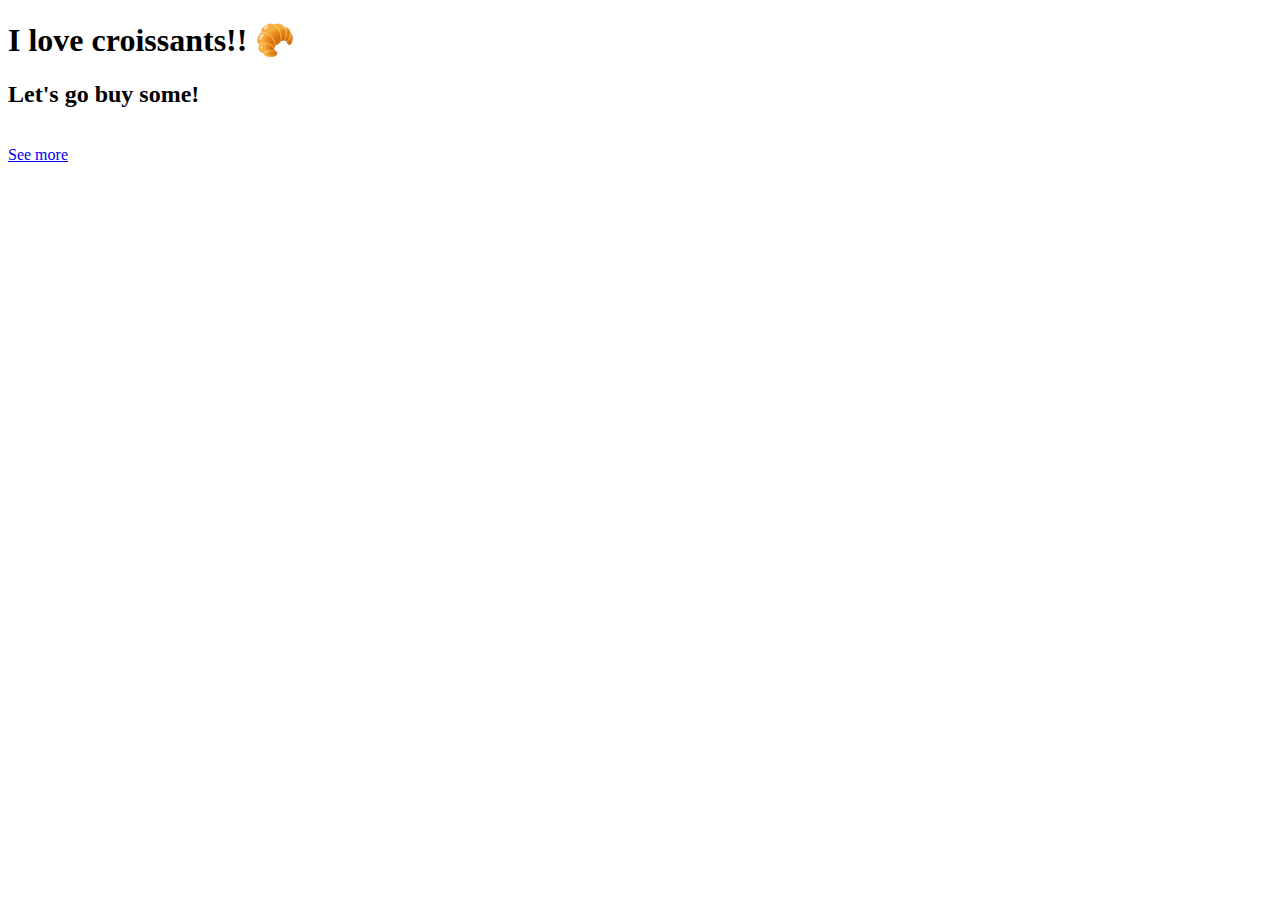
==== index.html @ fa0d205a "created multiple pages" ====
<!DOCTYPE html>
<html lang="en">
  <head>
    <meta charset="UTF-8" />
    <meta http-equiv="X-UA-Compatible" content="IE=edge" />
    <meta name="viewport" content="width=device-width, initial-scale=1.0" />
    <link rel="stylesheet" href="style.css" />
    <link
      href="https://cdn.jsdelivr.net/npm/bootstrap@5.2.0-beta1/dist/css/bootstrap.min.css"
      rel="stylesheet"
      integrity="sha384-0evHe/X+R7YkIZDRvuzKMRqM+OrBnVFBL6DOitfPri4tjfHxaWutUpFmBp4vmVor"
      crossorigin="anonymous"
    />
    <title>Croissant</title>
  </head>
  <body>
    <h1>I love croissants!! 🥐</h1>
    <h2>Let's go buy some!</h2>
    <br />
    <a href="photo.html">See more</a>
  </body>
</html>
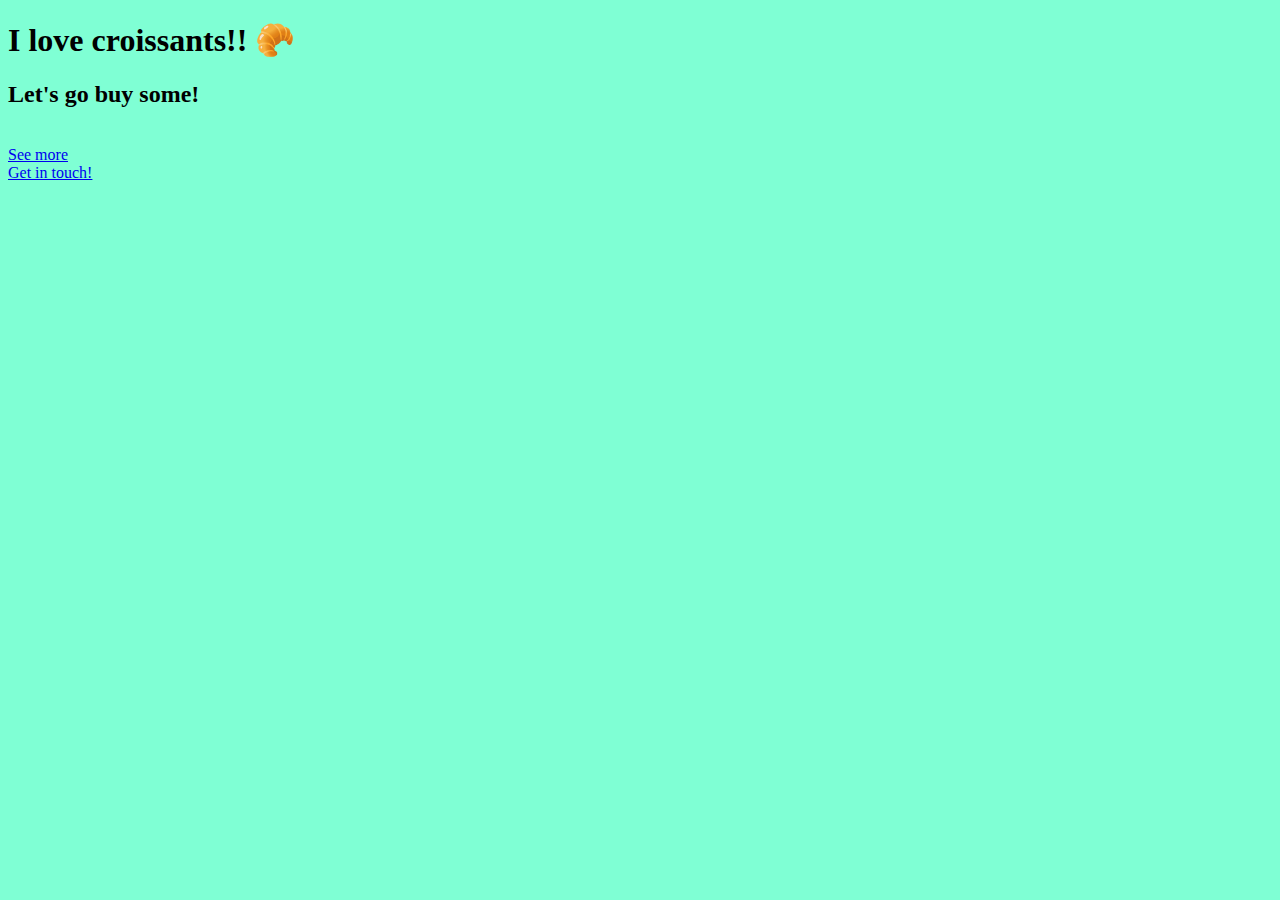
==== commit 45ac4b99: "style changes" ====
--- a/index.html
+++ b/index.html
@@ -4,7 +4,7 @@
     <meta charset="UTF-8" />
     <meta http-equiv="X-UA-Compatible" content="IE=edge" />
     <meta name="viewport" content="width=device-width, initial-scale=1.0" />
-    <link rel="stylesheet" href="style.css" />
+    <link rel="stylesheet" href="/src/style.css" />
     <link
       href="https://cdn.jsdelivr.net/npm/bootstrap@5.2.0-beta1/dist/css/bootstrap.min.css"
       rel="stylesheet"
@@ -17,6 +17,8 @@
     <h1>I love croissants!! 🥐</h1>
     <h2>Let's go buy some!</h2>
     <br />
-    <a href="photo.html">See more</a>
+    <a href="/photo.html">See more</a>
+    <br />
+    <a href="/contact.html">Get in touch!</a>
   </body>
 </html>
--- a/src/style.css
+++ b/src/style.css
@@ -0,0 +1,7 @@
+.baked-god {
+  max-width: 100px;
+}
+
+body {
+  background: aquamarine;
+}
